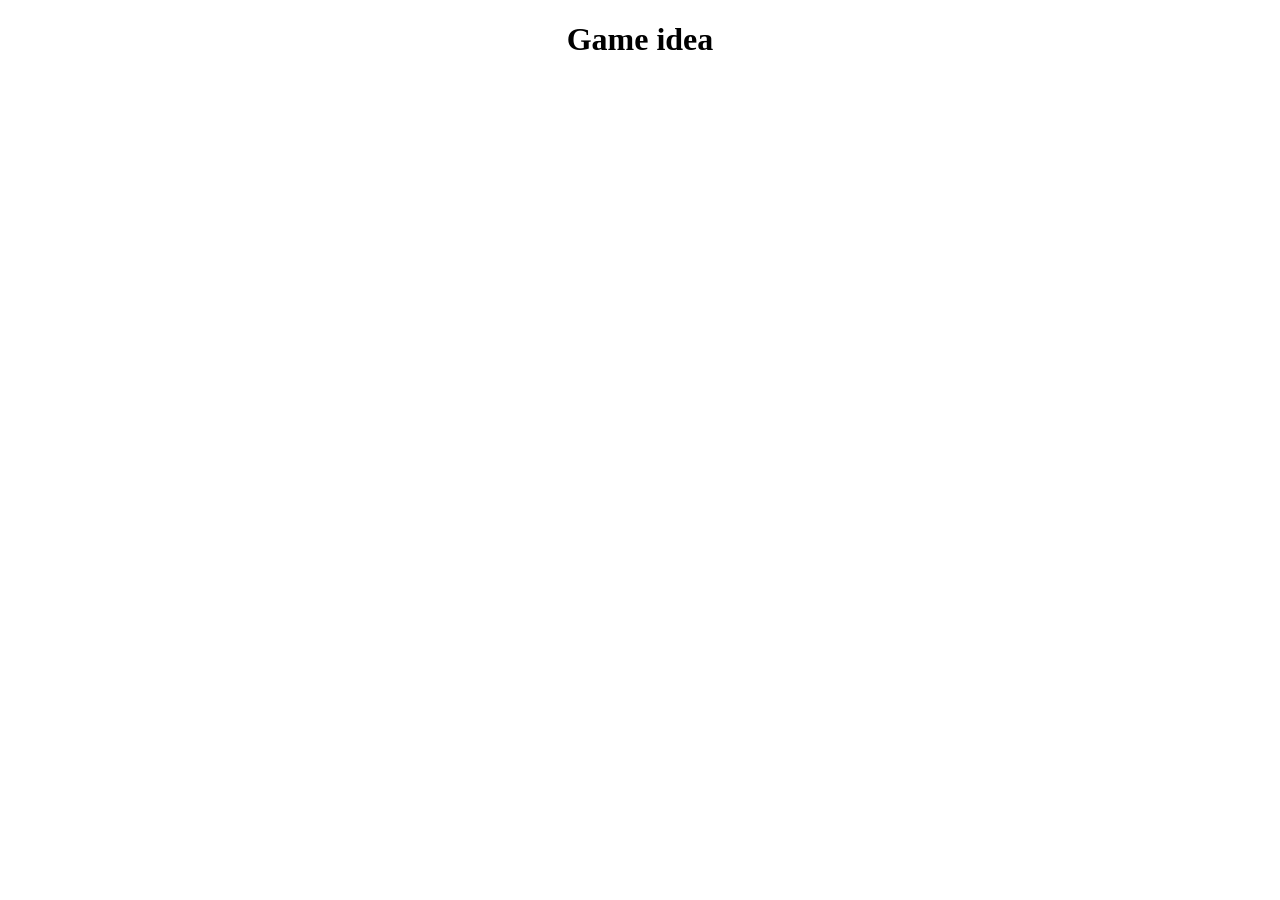
==== Game T1/index.html @ a1cb90c9 "Add files via upload" ====
<!DOCTYPE html>
 <html lang="en">
 <head>
    <meta charset="UTF-8">
    <meta name="viewport" content="width=device-width, initial-scale=1.0">
    <title>Document</title>
    <link rel="stylesheet" href="../css.css">
 </head>

 <body>
   <h1>Game idea </h1> 
   <canvas id="canvas"></canvas>
<script src="t1.js"></script>
 </body>
 </html>
---- css.css ----
body{ 
    margin:auto;
    width: 90% ;
    text-align: center;
       
}
img{
    width: 75%;

}
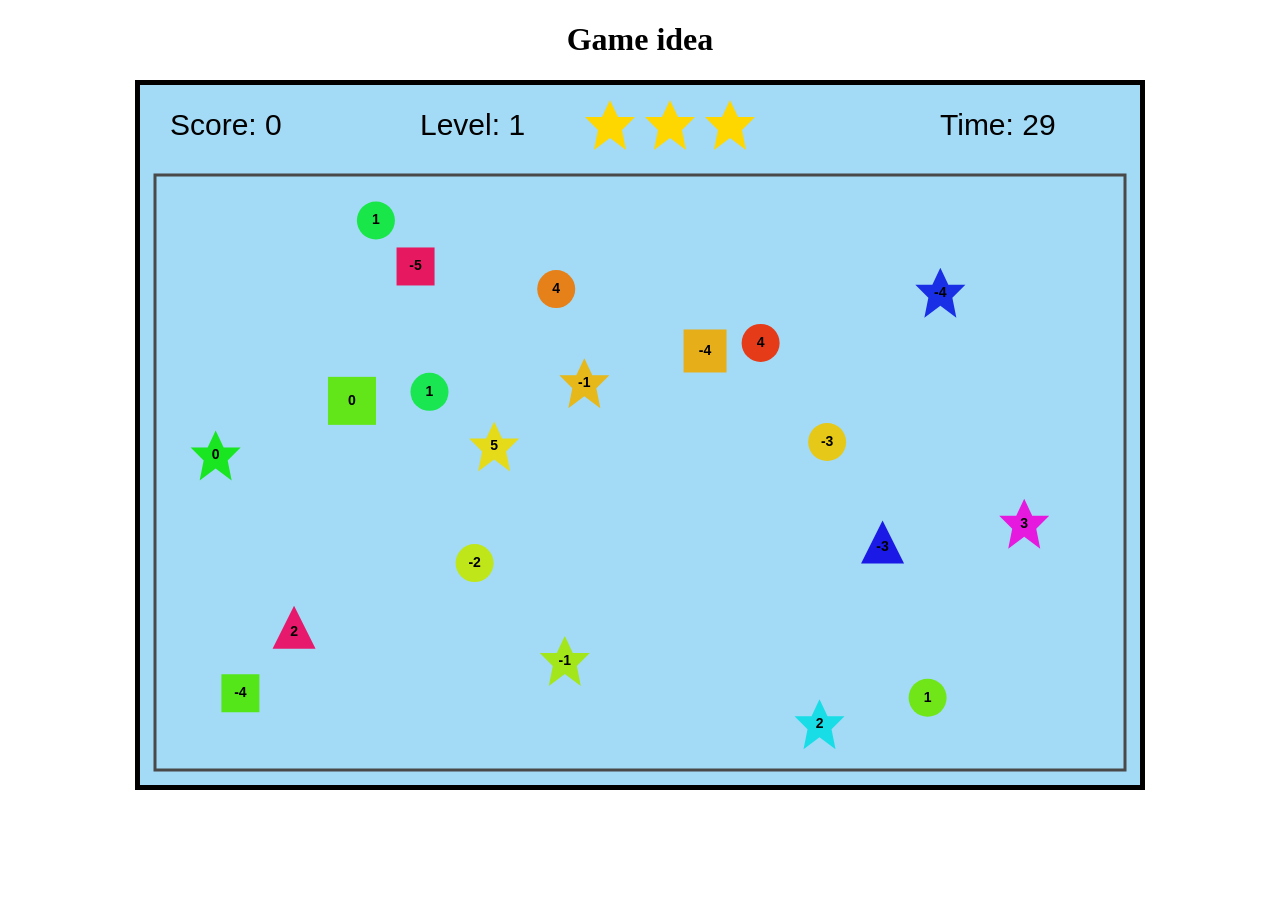
==== commit 308f7e43: "my_frist-javascript-game" ====
--- a/Game T1/index.html
+++ b/Game T1/index.html
@@ -10,6 +10,6 @@
  <body>
    <h1>Game idea </h1> 
    <canvas id="canvas"></canvas>
-<script src="t1.js"></script>
+<script src="script.js"></script>
  </body>
  </html>
